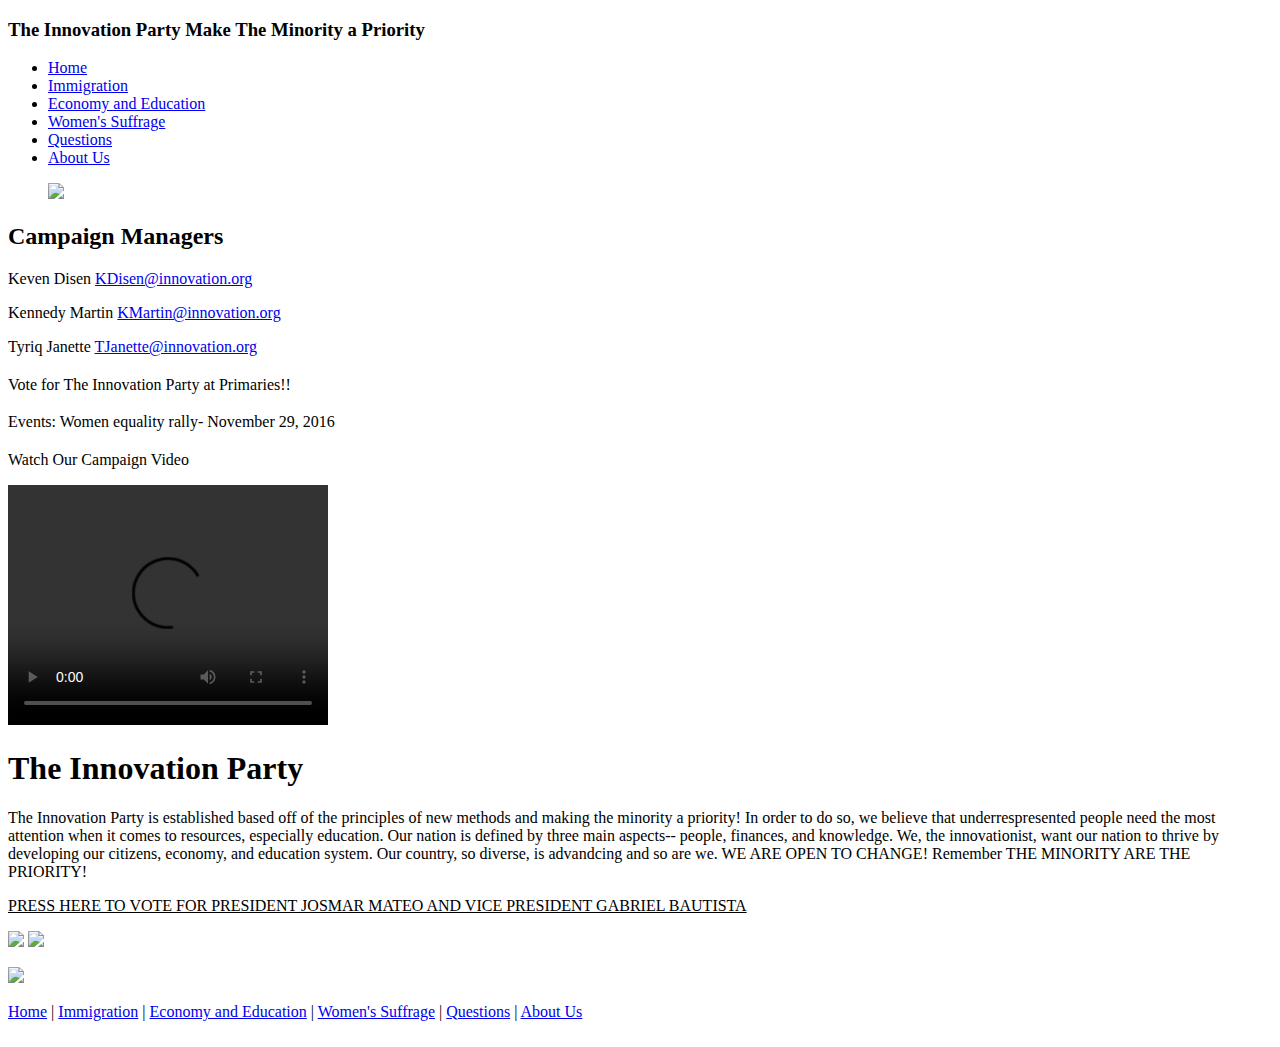
==== index.html @ fc3b634a "Add files via upload" ====
<!DOCTYPE html> 
<html>

<head>

  <title>The Innovation Party</title>
  <meta name="description" content="website description" />
  <meta name="keywords" content="website keywords, website keywords" />
  <meta http-equiv="content-type" content="text/html; charset=windows-1252" />
  <link rel="stylesheet" type="text/css" href="style.css" />
  <!-- modernizr enables HTML5 elements and feature detects -->
  <script type="text/javascript" src="js/modernizr-1.5.min.js"></script>
</head>

<body>
  <div id="main">		

    <header>
	  <div id="strapline">
	    <div id="welcome_slogan">
	      <h3>The Innovation Party <span>Make The Minority a Priority</span></h3>
	    </div><!--close welcome_slogan-->
      </div><!--close strapline-->	  
	  <nav>
	    <div id="menubar">
          <ul id="nav">
            <li class="current"><a href="index.html">Home</a></li>
            <li><a href="Immigration.html">Immigration</a></li>
            <li><a href="EconomyandEducation.html">Economy and Education</a></li>
            <li><a href="Womensrights.html">Women's Suffrage</a></li>
            <li><a href="questions.html">Questions</a></li>
            <li><a href="Aboutuss.html">About Us</a></li>
          </ul>
        </div><!--close menubar-->	
      </nav>
    </header>
    
    <div id="slideshow_container">  
	  <div class="slideshow">
	    <ul class="slideshow">
          <img src="https://s-media-cache-ak0.pinimg.com/236x/10/46/fd/1046fd995a56f258da4e9c2cb034f52b.jpg">
        </ul> 
	  </div><!--close slideshow-->  	
	</div><!--close slideshow_container-->   
	
	<div id="site_content">		
	  
	  <div class="sidebar_container">       
		<div class="sidebar">
          <div class="sidebar_item">
            <h2>Campaign Managers </h2>
            <p></p>
            <p></p>
            <p></p>
            <p>Keven Disen <a href="mailto:Keven.Disen@innovation.org">KDisen@innovation.org</a></p>
            <p>Kennedy Martin <a href="Kennedy.Martin@innovation.org">KMartin@innovation.org</a></p>
            <p>Tyriq Janette <a href="mailto:Tyriq Janette@innovation.org">TJanette@innovation.org</a></p>
          </div><!--close sidebar_item--> 
        </div><!--close sidebar-->     		
		<div class="sidebar">
          <div class="sidebar_item">
            <h2></h2>
            <p id="votar">Vote for The Innovation Party at Primaries!!</p>         
		  </div><!--close sidebar_item--> 
        </div><!--close sidebar-->
		<div class="sidebar">
          <div class="sidebar_item">
            <h3></h3>
            <p id="vote">Events: Women equality rally- November 29, 2016</p>         
		  </div><!--close sidebar_item--> 
        </div><!--close sidebar-->  		
        <div class="sidebar">
          <div class="sidebar_item">
            <h2></h2>
            <p id="vote">Watch Our Campaign Video</p>
            <p><video width="320" height="240" controls>
            <source src="IMG_1107.mp4" type="video/mp4">
          </video></p>
            
          </div><!--close sidebar_item--> 
        </div><!--close sidebar-->
       </div><!--close sidebar_container-->	
	   
	  <div id="content">
        <div class="content_item">
		  <h1 id="Title">The Innovation Party</h1> 
          <p><!--write blurb about the party-->
           </p>
	           <!-- The middle of the page-->
		  <div class="content_container">
		    <p id="home"> The Innovation Party is established based off of the principles of new methods and making the minority a priority! In order to do so, we believe that underrespresented people need the most attention when it comes to resources, especially education. Our nation is defined by three main aspects-- people, finances, and knowledge. We, the innovationist, want our nation to thrive by developing our citizens, economy, and education system. Our country, so diverse, is advandcing and so are we. WE ARE OPEN TO CHANGE! Remember THE MINORITY ARE THE PRIORITY!</p>
		  	<div> 
		    </div><!--close button_small-->
		  </div><!--close content_container-->
          <div>
         <p id="vote"><u> PRESS HERE TO VOTE FOR PRESIDENT JOSMAR MATEO AND VICE PRESIDENT GABRIEL BAUTISTA</u></p>
		    <p><img id="imigration" src="immigrationpic.jpg">         
		  	<img id="educonomics" src="educom.jpg"></p>
        <p><img id="suffrage" src="womensuffrage.jpg"></p>
		    </div><!--close button_small-->		  
		  </div><!--close content_container-->	
		  
		</div><!--close content_item-->
      </div><!--close content-->   
	</div><!--close site_content-->  	

    <footer>

	  <a href="index.html">Home</a> | <a href="Immigration.html">Immigration</a> | <a href="EconomyandEducation.html">Economy and Education</a> | <a href="womensrights.html">Women's Suffrage</a> | <a href="questions.html">Questions</a> | <a href="Aboutus.html">About Us</a><br/><br/>
	  
    </footer>
	
  </div><!--close main-->
  
  <!-- javascript at the bottom for fast page loading -->
  <script type="text/javascript" src="js/jquery.min.js"></script>
  <script type="text/javascript" src="js/image_slide.js"></script>
  
</body>
</html>
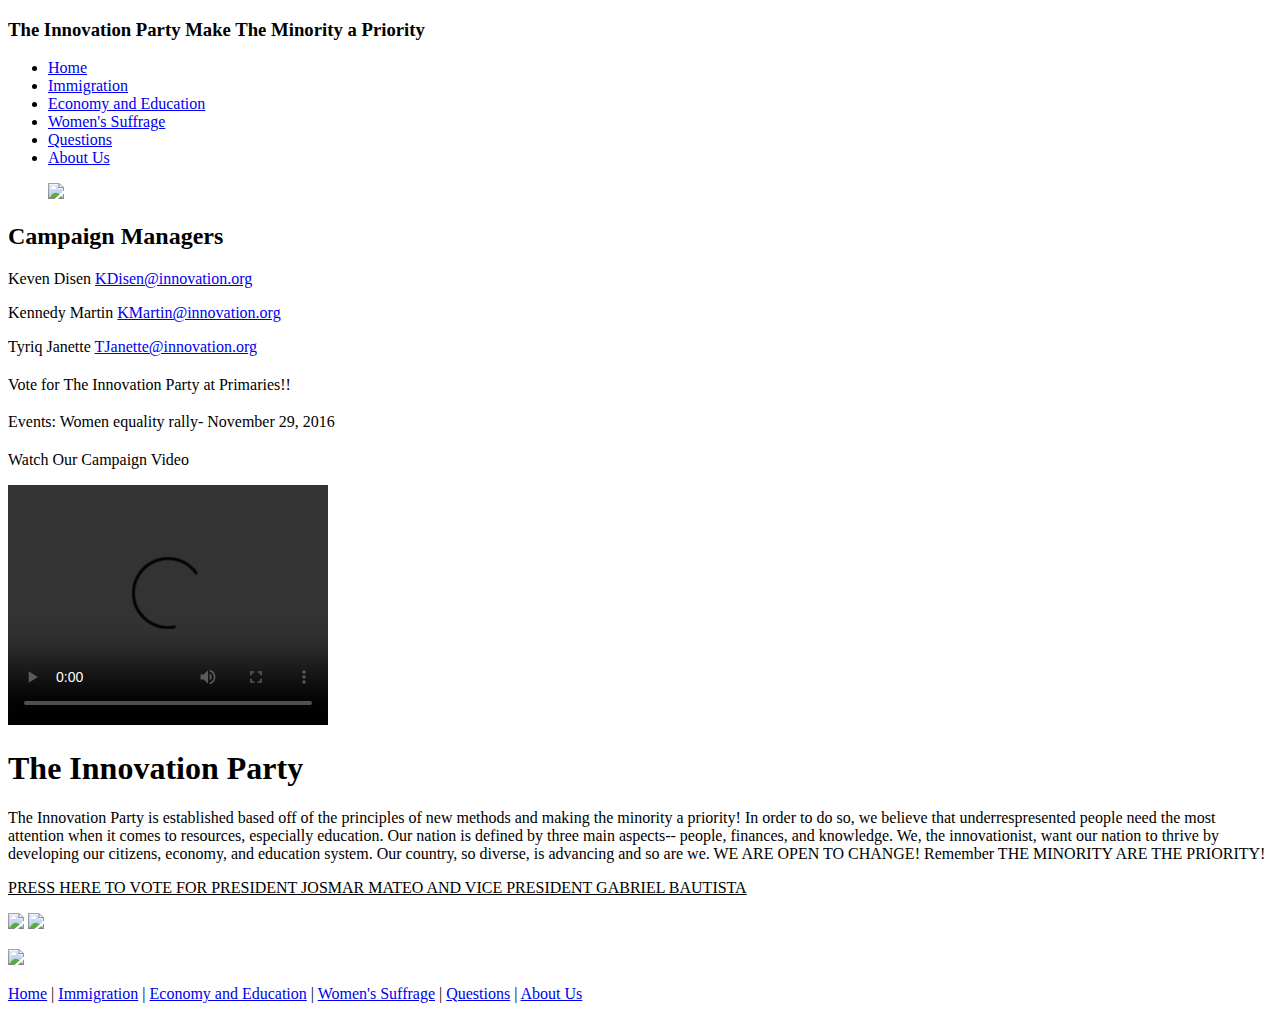
==== commit 7ea59c04: "Add files via upload" ====
--- a/index.html
+++ b/index.html
@@ -88,7 +88,7 @@
            </p>
 	           <!-- The middle of the page-->
 		  <div class="content_container">
-		    <p id="home"> The Innovation Party is established based off of the principles of new methods and making the minority a priority! In order to do so, we believe that underrespresented people need the most attention when it comes to resources, especially education. Our nation is defined by three main aspects-- people, finances, and knowledge. We, the innovationist, want our nation to thrive by developing our citizens, economy, and education system. Our country, so diverse, is advandcing and so are we. WE ARE OPEN TO CHANGE! Remember THE MINORITY ARE THE PRIORITY!</p>
+		    <p id="home"> The Innovation Party is established based off of the principles of new methods and making the minority a priority! In order to do so, we believe that underrespresented people need the most attention when it comes to resources, especially education. Our nation is defined by three main aspects-- people, finances, and knowledge. We, the innovationist, want our nation to thrive by developing our citizens, economy, and education system. Our country, so diverse, is advancing and so are we. WE ARE OPEN TO CHANGE! Remember THE MINORITY ARE THE PRIORITY!</p>
 		  	<div> 
 		    </div><!--close button_small-->
 		  </div><!--close content_container-->
